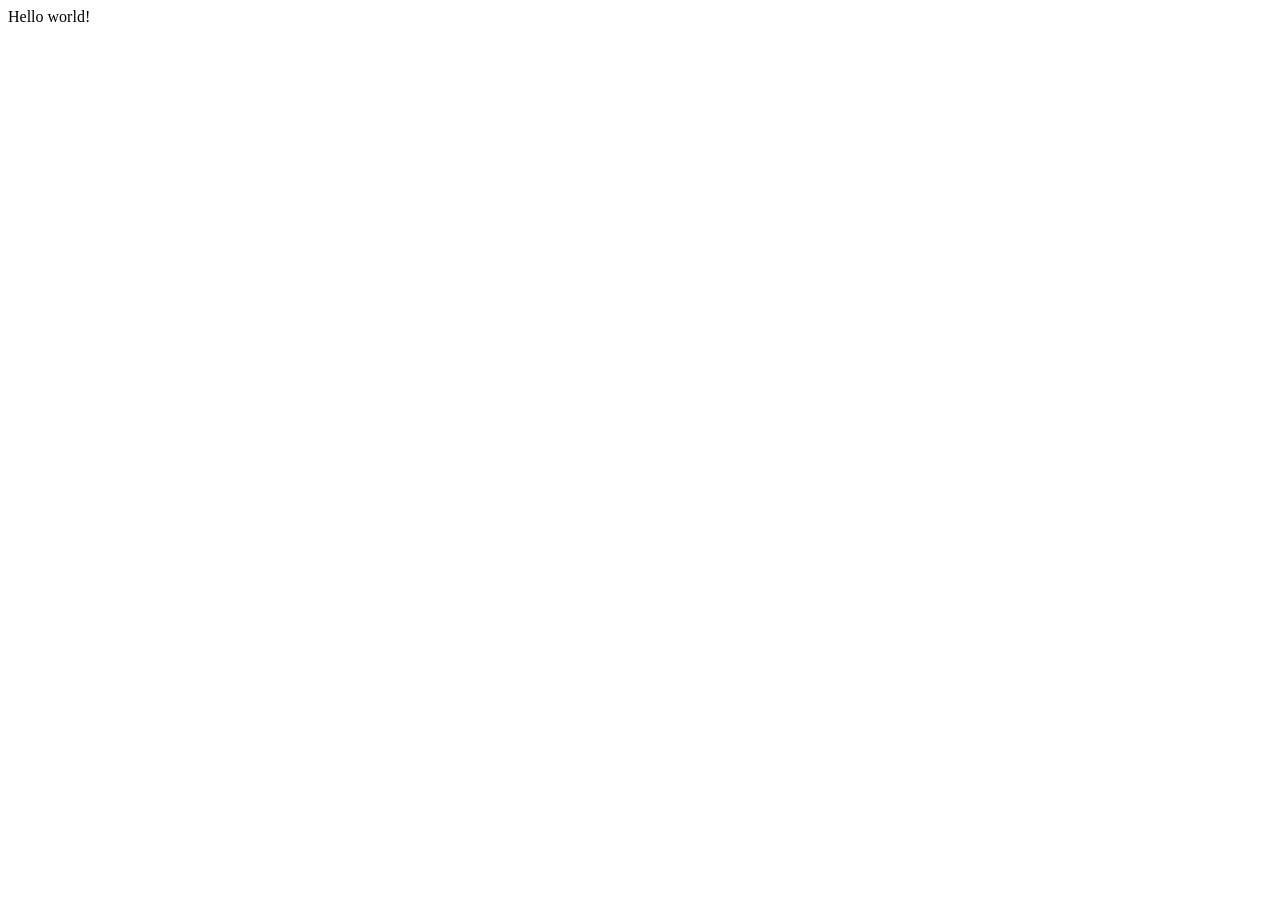
==== index.html @ cba75c01 "Initial commit" ====
<!DOCTYPE html>
<html lang="en">
<head>
    <meta charset="UTF-8">
    <meta name="viewport" content="width=device-width, initial-scale=1.0">
    <title>HELLO | merletz.de</title>
</head>
<body>
    Hello world!
</body>
</html>
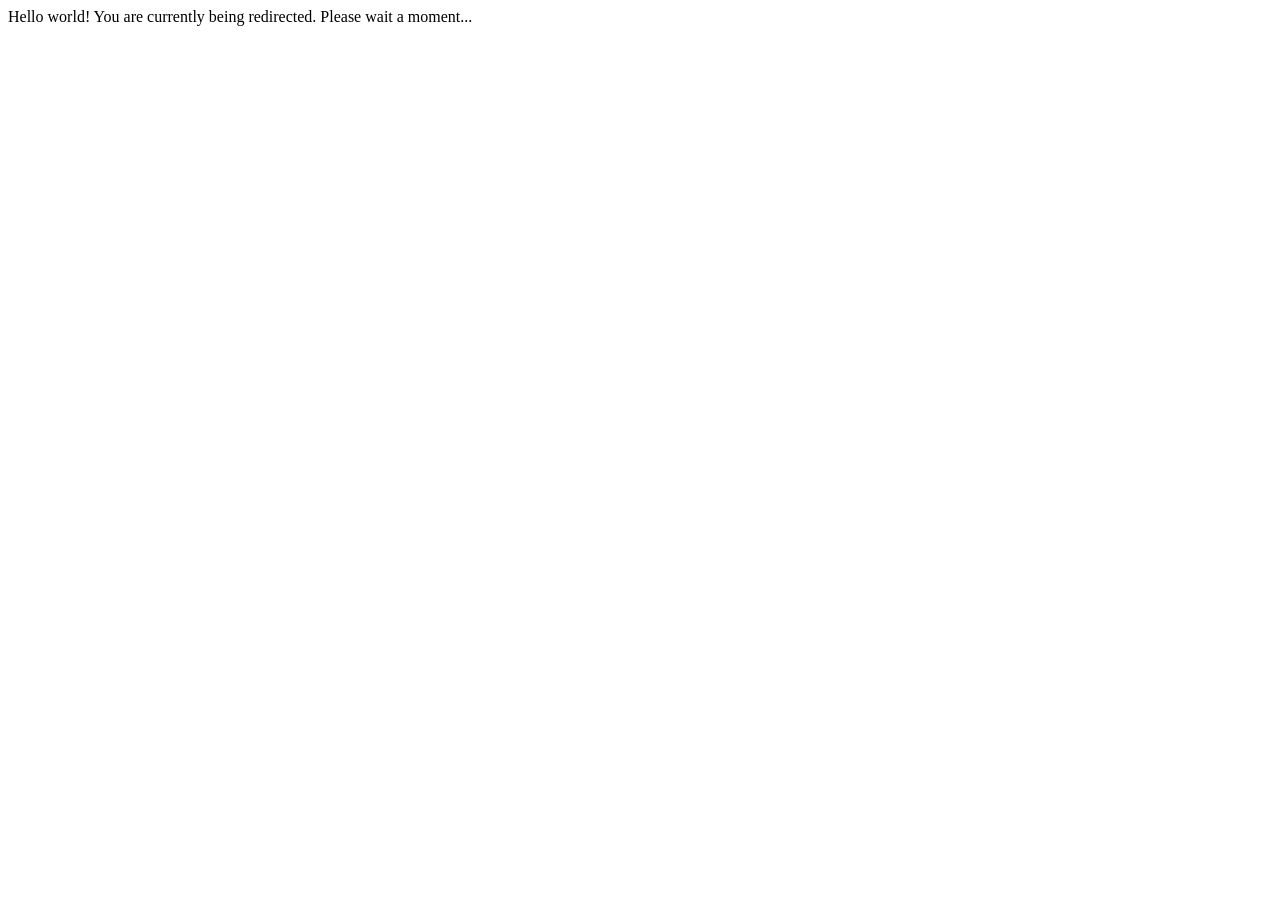
==== commit f6caf49e: "Basic redirecting functionality" ====
--- a/index.html
+++ b/index.html
@@ -4,8 +4,11 @@
     <meta charset="UTF-8">
     <meta name="viewport" content="width=device-width, initial-scale=1.0">
     <title>HELLO | merletz.de</title>
+
+    <!-- Scripts -->
+     <script src="redirect.js"></script>
 </head>
 <body>
-    Hello world!
+    Hello world! You are currently being redirected. Please wait a moment...
 </body>
 </html>
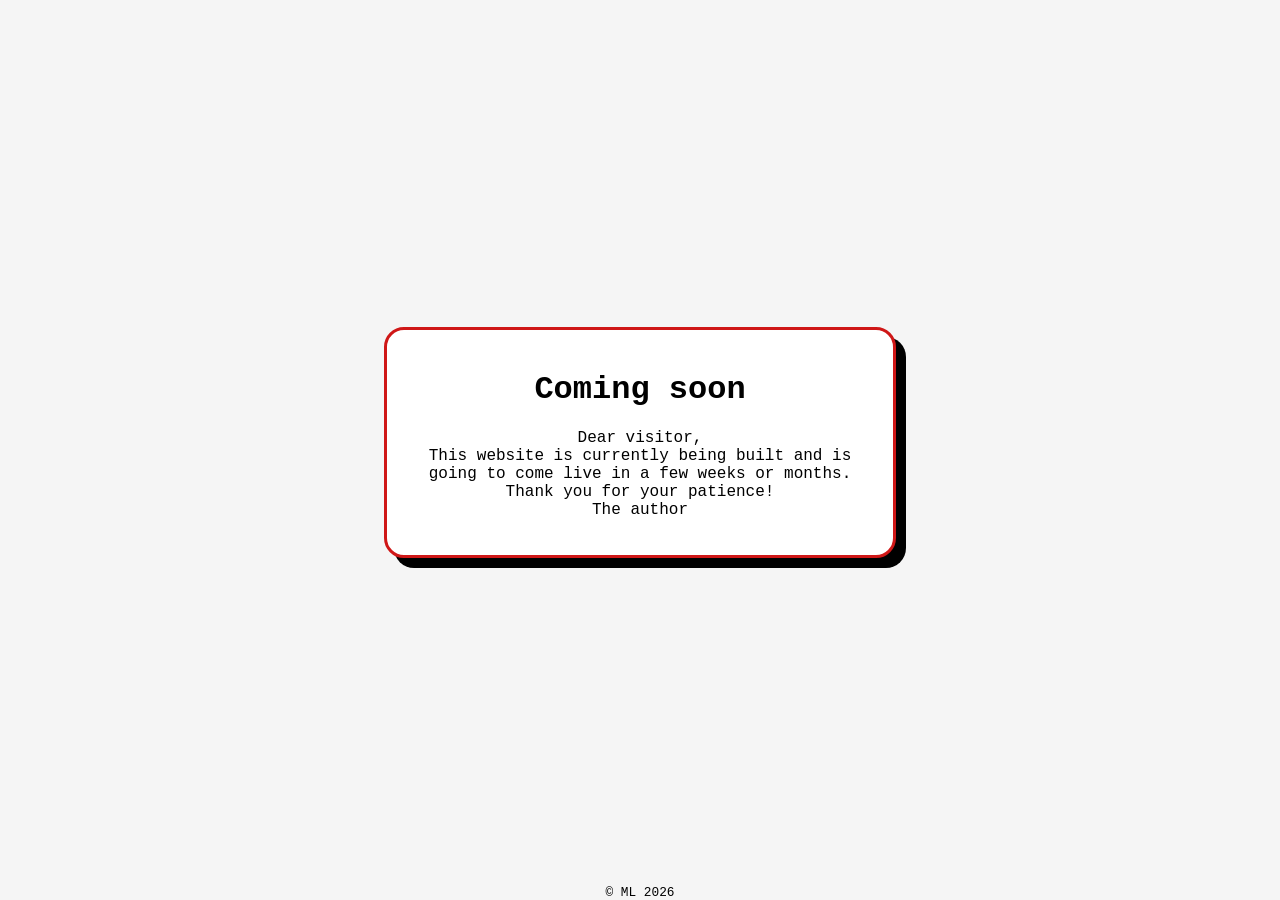
==== commit d7209080: "Overhaul landing page" ====
--- a/index.html
+++ b/index.html
@@ -1,14 +1,30 @@
-<!DOCTYPE html>
+<!doctype html>
 <html lang="en">
-<head>
-    <meta charset="UTF-8">
-    <meta name="viewport" content="width=device-width, initial-scale=1.0">
+  <head>
+    <meta charset="UTF-8" />
+    <meta name="viewport" content="width=device-width, initial-scale=1.0" />
     <title>HELLO | merletz.de</title>
 
     <!-- Scripts -->
-     <script src="redirect.js"></script>
-</head>
-<body>
-    Hello world! You are currently being redirected. Please wait a moment...
-</body>
-</html>+    <script src="/redirect.js"></script>
+
+    <!-- Stylesheets -->
+    <link rel="stylesheet" href="/style.css" />
+  </head>
+  <body>
+    <div class="container">
+      <div class="card">
+        <h1>Coming soon</h1>
+        <p>
+          Dear visitor,<br />
+          This website is currently being built and is going to come live in a few weeks or months.<br />
+          Thank you for your patience!<br />
+          The author
+        </p>
+      </div>
+      <footer>
+        © ML 2026
+      </footer>
+    </div>
+  </body>
+</html>
--- a/style.css
+++ b/style.css
@@ -0,0 +1,36 @@
+body {
+  font-family: "Courier New", Courier, monospace;
+  margin: 0;
+
+  width: 100dvw;
+  height: 100dvh;
+}
+
+.container {
+  max-width: 100%;
+  height: 100%;
+
+  background-color: whitesmoke;
+
+  display: grid;
+  justify-content: center;
+  align-items: last baseline;
+  padding-inline: 30%;
+
+  text-align: center;
+  
+}
+
+.card {
+    padding: 20px;
+    background-color: white;
+
+    border: 3px solid hsl(0, 80%, 45%);
+    border-radius: 20px;
+
+    box-shadow: 10px 10px black;
+}
+
+footer {
+    font-size: 0.8rem;
+}
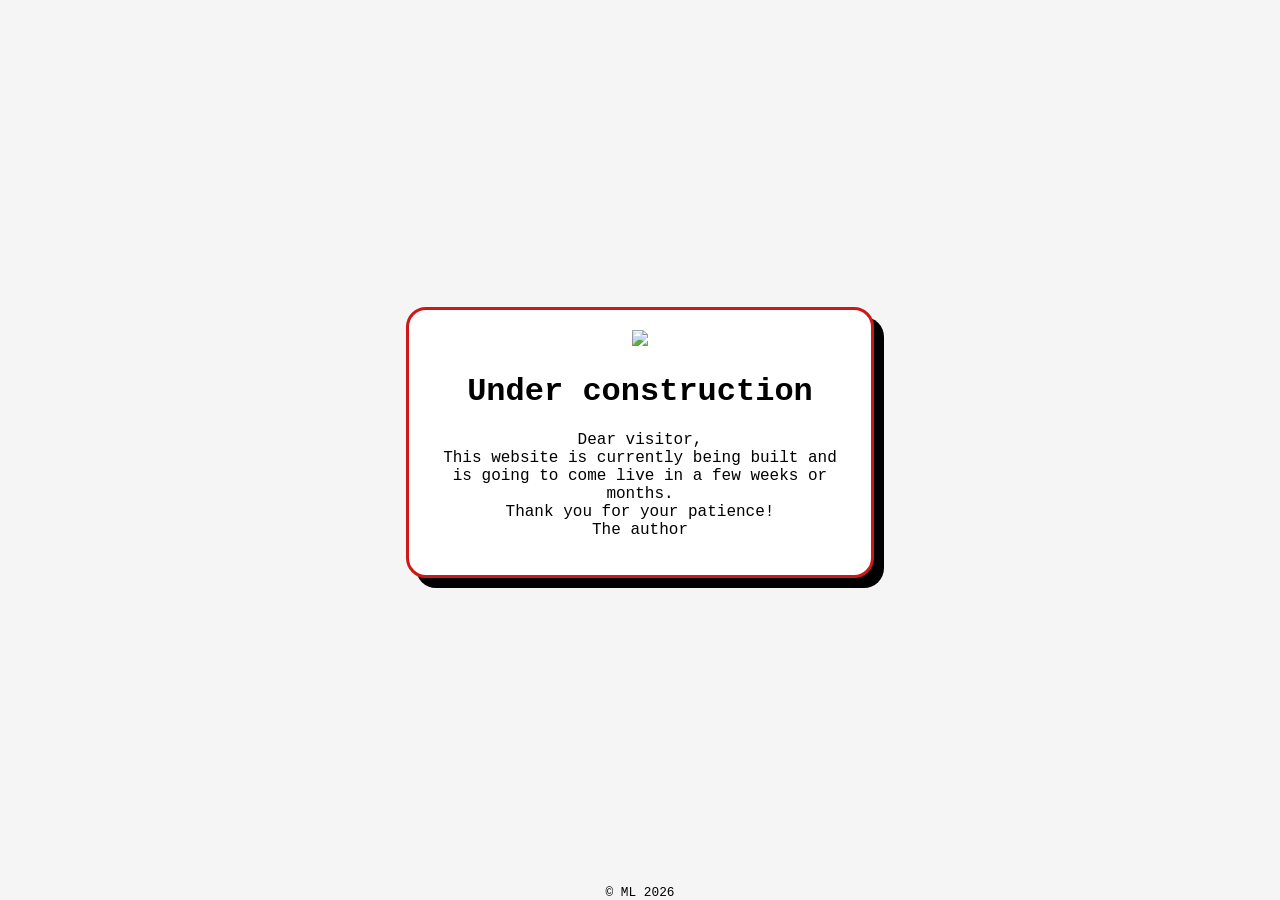
==== commit c6780731: "general improvements: layout, responsability" ====
--- a/index.html
+++ b/index.html
@@ -1,9 +1,11 @@
 <!doctype html>
 <html lang="en">
   <head>
+    <!-- Meta tags -->
     <meta charset="UTF-8" />
     <meta name="viewport" content="width=device-width, initial-scale=1.0" />
-    <title>HELLO | merletz.de</title>
+    <title>Coming soon | merletz.de</title>
+    <meta name="robots" content="noindex, nofollow" />
 
     <!-- Scripts -->
     <script src="/redirect.js"></script>
@@ -14,17 +16,19 @@
   <body>
     <div class="container">
       <div class="card">
-        <h1>Coming soon</h1>
+        <img
+          src="https://media1.giphy.com/media/v1.Y2lkPTZjMDliOTUycWZ3cmY2Y3l0aG5wbHp2cTR4YmR4OWttYzAya2hsZjl6dDFwamtwYSZlcD12MV9zdGlja2Vyc19zZWFyY2gmY3Q9cw/UYpelo7WbjZQg0dDQY/giphy.gif"
+        />
+        <h1>Under construction</h1>
         <p>
           Dear visitor,<br />
-          This website is currently being built and is going to come live in a few weeks or months.<br />
+          This website is currently being built and is going to come live in a
+          few weeks or months.<br />
           Thank you for your patience!<br />
           The author
         </p>
       </div>
-      <footer>
-        © ML 2026
-      </footer>
+      <footer>© ML 2026</footer>
     </div>
   </body>
 </html>
--- a/style.css
+++ b/style.css
@@ -1,36 +1,50 @@
+/* CSS reset */
+img {
+  max-width: 100%;
+}
+
 body {
-  font-family: "Courier New", Courier, monospace;
   margin: 0;
 
   width: 100dvw;
   height: 100dvh;
 }
 
+
+/* styles */
+body {
+  font-family: "Courier New", Courier, monospace;
+}
+
 .container {
-  max-width: 100%;
+  width: 100%;
   height: 100%;
 
   background-color: whitesmoke;
 
   display: grid;
-  justify-content: center;
+  justify-items: center;
   align-items: last baseline;
-  padding-inline: 30%;
 
   text-align: center;
-  
 }
 
 .card {
-    padding: 20px;
-    background-color: white;
+  width: min(max(33%, 300px), calc(100% - 100px));
 
-    border: 3px solid hsl(0, 80%, 45%);
-    border-radius: 20px;
+  padding: 20px;
+  background-color: white;
 
-    box-shadow: 10px 10px black;
+  border: 3px solid hsl(0, 80%, 45%);
+  border-radius: 20px;
+
+  box-shadow: 10px 10px black;
+}
+
+img {
+  width: 200px;
 }
 
 footer {
-    font-size: 0.8rem;
-}+  font-size: 0.8rem;
+}
